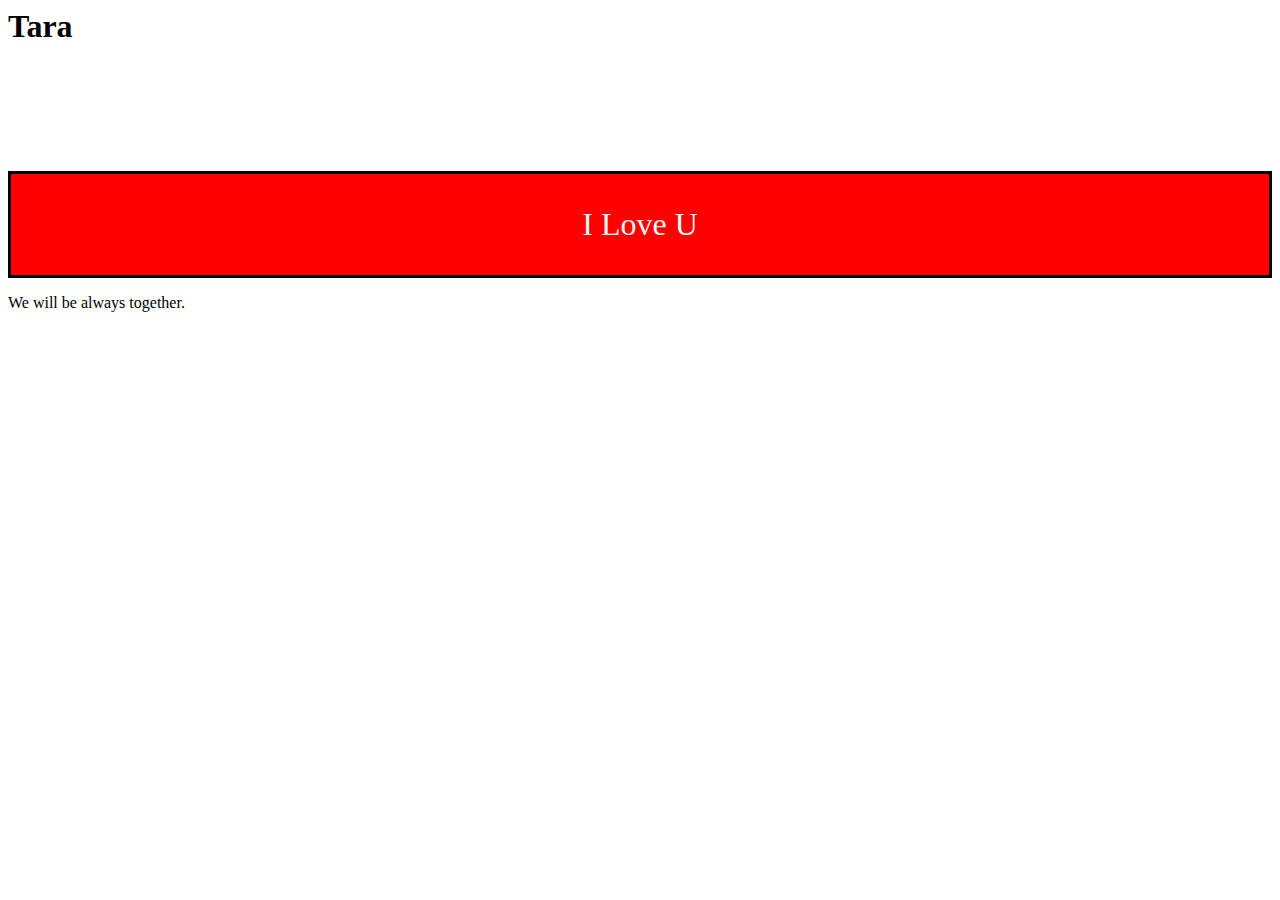
==== index.html @ 5261c34a "Add files via upload" ====
<html lang="en">
<head>
    <meta charset="UTF-8">
    <meta name="viewport" content="width=device-width, initial-scale=1.0">
    <title>My GEM</title>

    <link rel="stylesheet" href="./style.css" />

    
    </head>

</head>
<body>

    <div id="heading"><h1>Tara</h1></div>

    <div style="color: whitesmoke; background-color: red; text-align: center; border: 3px solid black; margin-top: 10%; font-size: 32px;"><p>I Love U </p></div>

    <div class="foot"><p>We will be always together.</p></div>

    
</body>
</html>
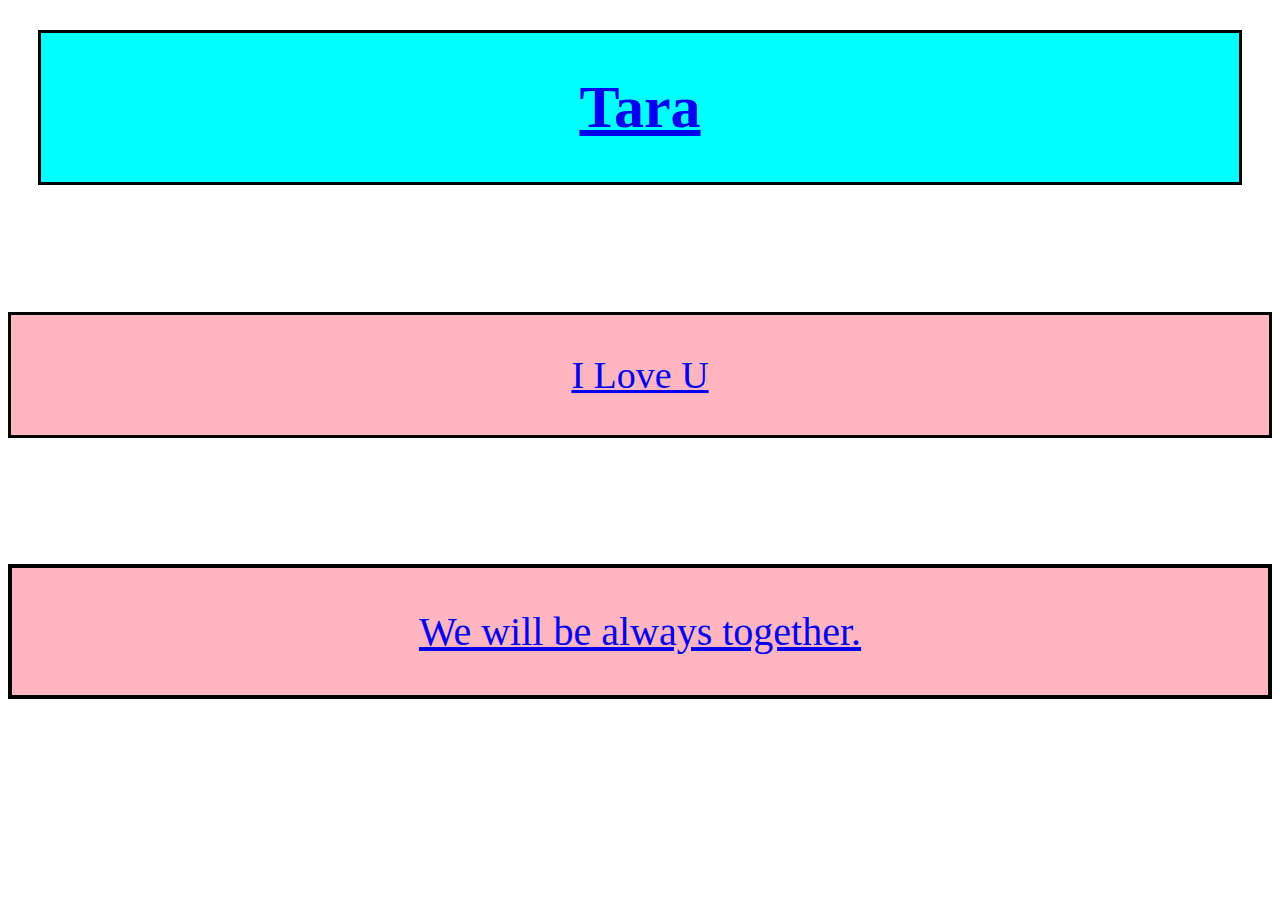
==== commit b42cf6bd: "Update index.html" ====
--- a/index.html
+++ b/index.html
@@ -7,17 +7,25 @@
     <link rel="stylesheet" href="./style.css" />
 
     
-    </head>
+    
 
 </head>
 <body>
 
-    <div id="heading"><h1>Tara</h1></div>
+    <div id="heading">
+       <a href="./page1.html"> <h1>Tara</h1> </a>
+    </div>
 
-    <div style="color: whitesmoke; background-color: red; text-align: center; border: 3px solid black; margin-top: 10%; font-size: 32px;"><p>I Love U </p></div>
+    <div style="color: whitesmoke; background-color: lightpink; text-align: center; border: 3px solid black; margin-top: 10%; font-size: 38px;">
+       <a href="./pag2.html"> <p>I Love U </p></a>
+    </div>
 
-    <div class="foot"><p>We will be always together.</p></div>
+    <div class="foot">
+      
+     <a href="./page3.html">   <p>We will be always together.</p> </a>
+    
+    </div>
 
     
 </body>
-</html>+</html>
--- a/style.css
+++ b/style.css
@@ -0,0 +1,41 @@
+
+html {
+
+    font-size: 20px;
+
+}
+
+
+#heading {
+
+    margin: 30px 30px 30px 30px;
+
+    border: 3px solid black;
+
+    text-align: center;
+
+    background-color: aqua;
+
+    color:blueviolet;
+
+    font-size: 1.5rem;
+
+   
+
+}
+
+.foot {
+
+    border: 4px solid black;
+
+    text-align: center;
+
+    margin-top: 10%;
+
+    background-color: lightpink;
+
+    color: rgb(3, 15, 252);
+
+    font-size: 2rem
+
+}